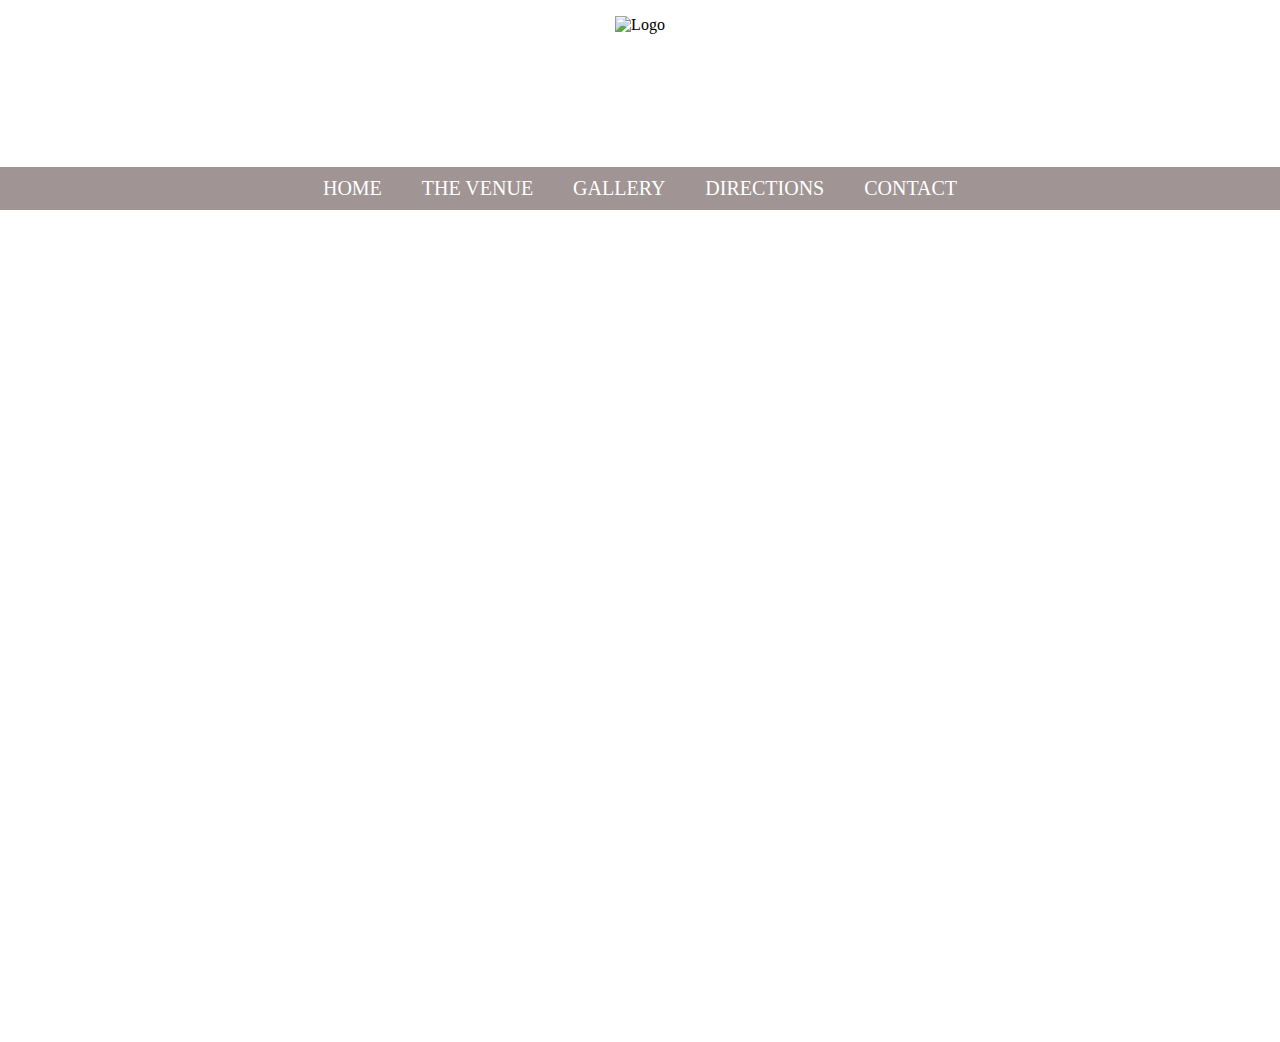
==== contact.html @ e64ae45a "Add files via upload" ====
<!DOCTYPE html>
<html lang="en">
<head>
    <meta charset="UTF-8">
    <meta http-equiv="X-UA-Compatible" content="IE=edge">
    <meta name="viewport" content="width=device-width, initial-scale=1.0">
    <link rel="stylesheet" href="style.css">
    <script src="script.js" defer></script>
    <title>New Gooch Place/Contact</title>
    
</head>
<body>
    <header>
        <img class = "logo" src="images/ngplogo.PNG"  style="max-width:100%;height:auto;" alt="Logo">
    </header>
    <nav class = "navbar">
        <div class="thing">Select Page</div>
        <a href="#" class="toggle-button">
            <span class="bar"></span>
            <span class="bar"></span>
            <span class="bar"></span>
        </a>
        <div class = "navbar-links">
                <ul>
                    <li><a href="#">HOME</a></li>
                    <li><a href="#">THE VENUE</a></li>
                    <li><a href="#">GALLERY</a></li>
                    <li><a href="#">DIRECTIONS</a></li>
                    <li><a href="#">CONTACT</a></li>
                </ul>
        </div>

    </nav>

    <main class = "contact">
        <iframe class = "icontact" src="https://docs.google.com/forms/d/e/1FAIpQLSdg_ZcF9w88qkpQOaxEx7jnmwPzPOtvy-lZcRxv58FH9vKXPQ/viewform?embedded=true" width="640" height="940" frameborder="0" marginheight="0" marginwidth="0">Loading…</iframe>
    </main>
</body>
</html>
---- style.css ----
body{
    margin: 0;
    padding: 0;
}



.thing {
    padding-left: 15px;
    font-size: 17px;
    margin: .5rem;
    color:white;
    display: none;
}

header{
    padding-top: 0px;
    height: 135px;
    text-align: center;
    margin: 1rem;
}


.navbar{
    display:flex;
    position: relative;
    background-color: rgba(138, 121, 121, 0.801);
    color: white;
    font-size: 17px;
    justify-content: center;
    padding-top: 10px;
    padding-bottom: 10px;

}


.navbar-links ul{
    margin: 0;
    padding: 0;
    display: flex;
}

.navbar-links li{
    list-style: none;
}

.navbar-links li a{
    text-decoration: none;
    color: white;
    padding-top: 5px;
    padding-bottom: 5px;
    padding: 20px;
    font-size: 20px;
    font-weight: 500;
}

.navbar-links li a:hover{
    color: rgb(100, 28, 28);
}

.toggle-button{
    position: absolute;
    top: 1.0rem;
    right: 1rem;
    display:none;
    justify-content: space-between;
    flex-direction: column;
    width: 30px;
    height: 22px;;
}

.toggle-button .bar{
    height: 2.75px;
    width: 100%;
    background-color: white;
    border-radius: 10px;

}

main.home{
    padding-top: 50px;
    width: 600px;
    margin-left: auto;
    margin-right: auto;
}



.img1{
    width: 100%;

}

.logo{
    width: 375px;
}

main.contact {
    position: relative;
    overflow: hidden;
    padding-bottom: 65%; 
}


  
  .icontact {
    position: absolute;
    top: 0;
    left: 0;
    bottom: 0;
    width: 100%;
    height: 100%;
    padding-top: 15px;
  }

  .directionsborder{
      background-color: rgb(134, 47, 47);
      height: 3px;
      margin-top: 33px;
      
  }

  
  main.directions{
      padding-top: 20px;
      width: 100%;
      margin-left: auto;
    margin-right: auto;
    text-align: center;
  }


  .idirections2{
      padding-top: 30px;
      padding-bottom: 35px;
  }




@media (max-width: 800px){
    .toggle-button {
        display: flex;
        
    }

    .navbar-links{
        display:none; 
        width: 100%;
    }

    .navbar{
        flex-direction: column;
        border-radius: 10px;
    }

    .navbar-links ul{
        width: 100%;
        flex-direction: column;
        display: inline-block;
    }

    .navbar-links li{
        text-align: center;
    }

    .navbar-links li a{
        height: 3px;
        display: block;
        border: 1px solid rgb(121, 39, 39);
        margin: auto;
    }

    .navbar-links.active{
        display: flex;
    }

    .thing {
        display: flex;
    }

    main{
        margin: .5rem;
    }

    main.contact {
        position: relative;
        overflow: hidden;
        padding-bottom: 100%; 
    }

    .icontact{
        width: 90%;
        margin-left: 1rem;
    }

    main.directions{
        padding-top: 20px;
        margin-left: auto;
      margin-right: auto;
      text-align: center;
    }

    .idirections1{
        width: 350px;
        height: 250px;

    }

    .idirections2{
        width: 350px;
        height: 250px;
    }
    .gallery {
        display: grid;
        grid-template-columns: repeat(8, 1fr);
        grid-template-rows: repeat(8, 5vw);
        grid-gap: 15px;
    }
    .gallery__img {
        width: 100%;
        height: 100%;
        object-fit: cover;
    }
    
    *,
*::after,
*::before {
  margin: 0;
  padding: 0;
  box-sizing: inherit; 
}

html {
  box-sizing: border-box;
  font-size: 62.5%; 
}

body {
  font-family: "Nunito", sans-serif;
  color: #333;
  font-weight: 300;
  line-height: 1.6; 
}

.container {
  width: 400px;
  margin: 2rem auto; 
}

.gallery {
  display: grid;
  grid-template-columns: repeat(8, 1fr);
  grid-template-rows: repeat(8, 5vw);
  grid-gap: 1.5rem; 
}

.gallery__img {
  width: 100%;
  height: 100%;
  object-fit: cover;
  display: block; 
}

.gallery__item--1 {
  grid-column-start: 1;
  grid-column-end: 3;
  grid-row-start: 1;
  grid-row-end: 3;

  /** Alternative Syntax **/
  /* grid-column: 1 / span 2;  */
  /* grid-row: 1 / span 2; */
}

.gallery__item--2 {
  grid-column-start: 3;
  grid-column-end: 5;
  grid-row-start: 1;
  grid-row-end: 3;

  /** Alternative Syntax **/
  /* grid-column: 3 / span 2;  */
  /* grid-row: 1 / span 2; */
}

.gallery__item--3 {
  grid-column-start: 5;
  grid-column-end: 9;
  grid-row-start: 1;
  grid-row-end: 6;

  /** Alternative Syntax **/
  /* grid-column: 5 / span 4;
  grid-row: 1 / span 5; */
}

.gallery__item--4 {
  grid-column-start: 1;
  grid-column-end: 5;
  grid-row-start: 3;
  grid-row-end: 6;

  /** Alternative Syntax **/
  /* grid-column: 1 / span 4;  */
  /* grid-row: 3 / span 3; */
}

.gallery__item--5 {
  grid-column-start: 1;
  grid-column-end: 5;
  grid-row-start: 6;
  grid-row-end: 9;

  /** Alternative Syntax **/
  /* grid-column: 1 / span 4; */
  /* grid-row: 6 / span 3; */
}

.gallery__item--6 {
  grid-column-start: 5;
  grid-column-end: 9;
  grid-row-start: 6;
  grid-row-end: 9;

  /** Alternative Syntax **/
  /* grid-column: 5 / span 4; */
  /* grid-row: 6 / span 3; */
}
    
}
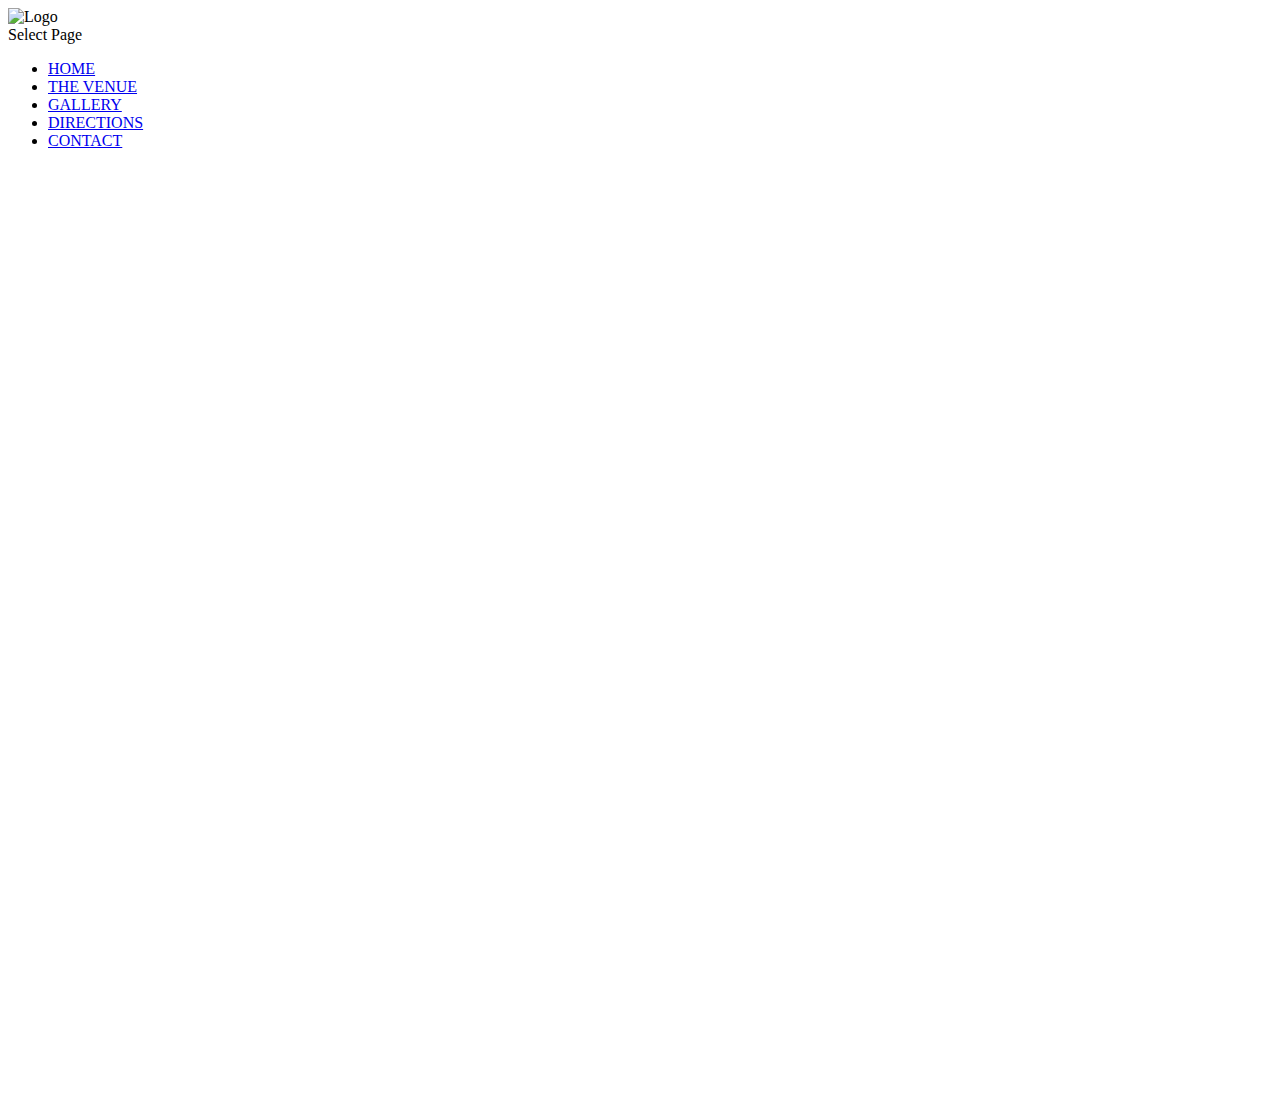
==== commit 01788479: "Update contact.html" ====
--- a/contact.html
+++ b/contact.html
@@ -4,7 +4,7 @@
     <meta charset="UTF-8">
     <meta http-equiv="X-UA-Compatible" content="IE=edge">
     <meta name="viewport" content="width=device-width, initial-scale=1.0">
-    <link rel="stylesheet" href="style.css">
+    <link rel="stylesheet" href="contact.css">
     <script src="script.js" defer></script>
     <title>New Gooch Place/Contact</title>
     
@@ -14,7 +14,7 @@
         <img class = "logo" src="images/ngplogo.PNG"  style="max-width:100%;height:auto;" alt="Logo">
     </header>
     <nav class = "navbar">
-        <div class="thing">Select Page</div>
+        <div class="navtext">Select Page</div>
         <a href="#" class="toggle-button">
             <span class="bar"></span>
             <span class="bar"></span>
